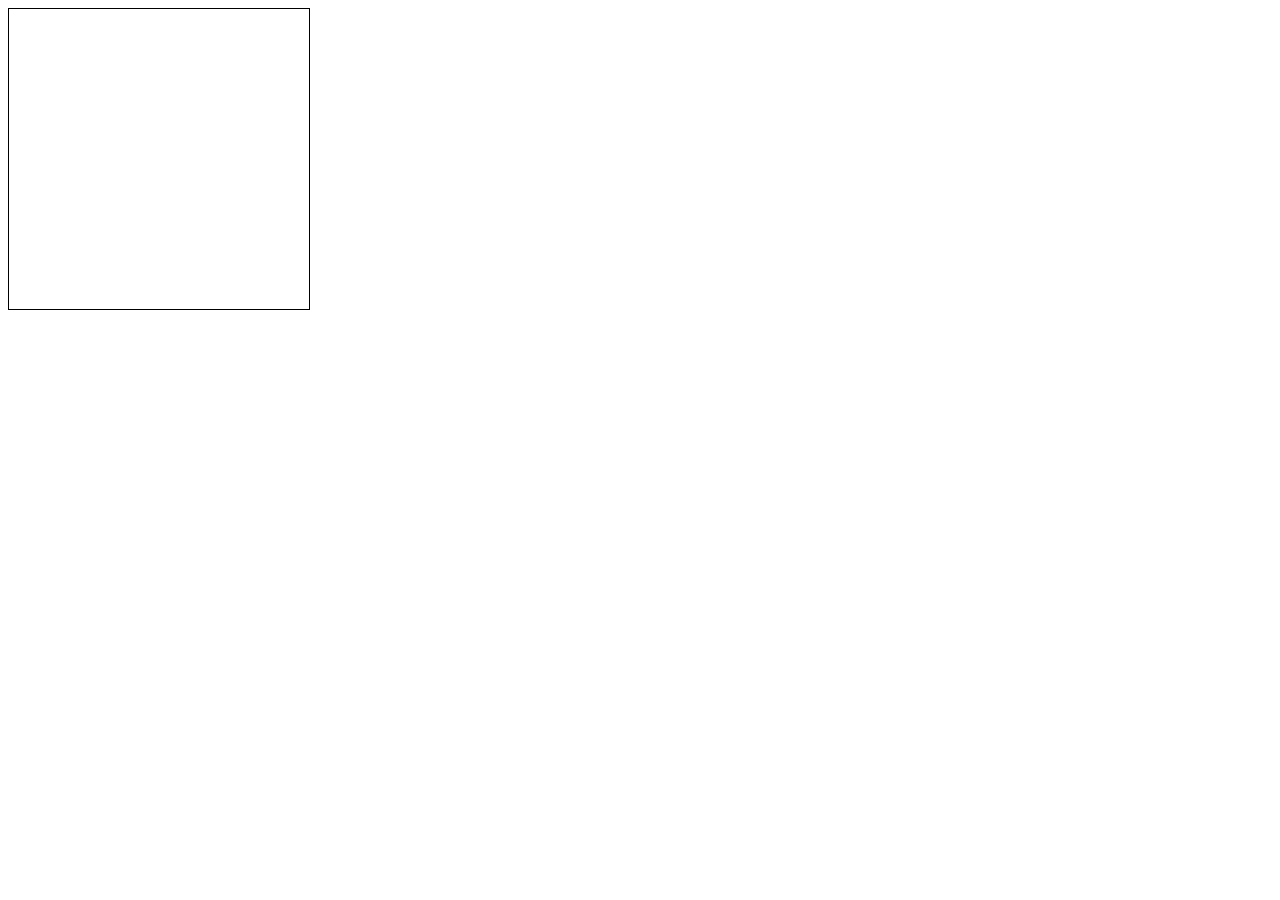
==== demo.html @ d5a8d171 "Initial commit." ====
<!doctype html>

<html>
<head>
    <style type="text/css">
    canvas { border: 1px solid black; }
    </style>
    <script type="text/javascript" src="swarm.js"></script>
    <script type="text/javascript">
    function draw() {
        var ctx = document.getElementById('canvas').getContext('2d');
        
        run(ctx);
    }
    
    
    /**
    Returns a list of indexes pointing to boids in `swarm` that 
    are considered "neighbors" to the boid referenced by `index`.
    */
    function neighbors(swarm, index) {
        
    }
    
    
    
    
    
    
    
    
    function updatePositions(ctx, dots) {
        var newdots = [];
        dots.forEach(function(dot) {
            var neighbors = dots.filter(function(other) {
                var dx = other.x - dot.x;
                var dy = other.y - dot.y;
                return (Math.sqrt(dx^2 + dy^2) < SEARCH_RADIUS) && other !== dot;
            });
            var vx = 0, vy = 0;
            neighbors.forEach(function(neighbor) {
                vx += neighbor.x - dot.x;
                vy += neighbor.y - dot.y;
            });
            var magnitude = Math.sqrt(vx^2 + vy^2);
            newdots.push({
                x: (dot.x + vx / magnitude) * SPEED,
                y: (dot.y + vy / magnitude) * SPEED
            })
        });
        return newdots;
    }
    
    function drawDots(ctx, dots) {
        for (var i in dots) {
            drawFilledDot(ctx, dots[i].x, dots[i].y, DOT_RADIUS);
        }
    }
    
    function animateSnowflake() {
        ctx.clearRect(0,0,canvas.width,canvas.height);
        initial = initial + Math.PI / 32;
        drawSnowFlake(ctx, 8, initial);
    }
    
    function drawSnowFlake(ctx, n, t) {
        ctx.save();
        ctx.translate(canvas.width/2,canvas.height/2);
        ctx.rotate(t);
        
        for (var i=0; i<n; i++) {
            ctx.save();
            ctx.rotate(Math.PI * 2 * i / n); // Rotate 1/6 of a circle
            ctx.fillStyle = getColor(30*i, 255-30*i, 255);
            
            for (var j=1; j<=4; j++) {
                drawFilledDot(ctx, 0, 15*j, 5);
            }
            
            ctx.restore();
        }
        
        ctx.restore();
    }
    
    function drawDot(ctx, x, y, r) {
        ctx.beginPath();
        ctx.arc(x, y, r, 0, Math.PI*2);
    }
    
    function drawStrokedDot(ctx, x, y, r) {
        drawDot(ctx, x, y, r);
        ctx.stroke();
    }
    
    function drawFilledDot(ctx, x, y, r) {
        drawDot(ctx, x, y, r);
        ctx.fill();
    }
    
    function getColor(r, g, b) {
        return 'rgb(' + r + ',' + g + ',' + b + ')';
    }
    </script>
</head>
<body onLoad="draw();">
    <canvas id="canvas" width="300" height="300"></canvas>
</body>
</html>
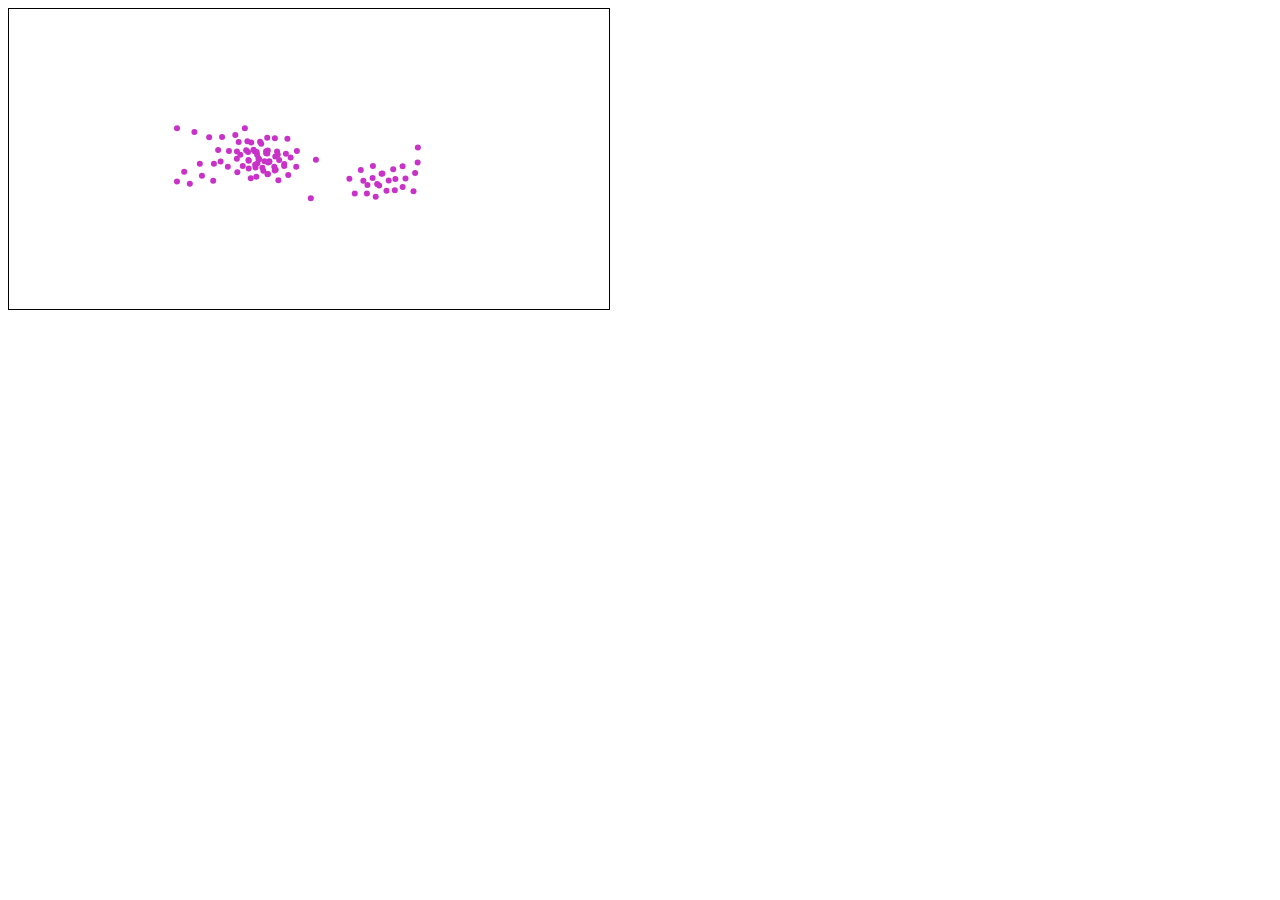
==== commit 8620b599: "Refactored and working now." ====
--- a/demo.html
+++ b/demo.html
@@ -6,104 +6,15 @@
     canvas { border: 1px solid black; }
     </style>
     <script type="text/javascript" src="swarm.js"></script>
+    <script type="text/javascript" src="tests.js"></script>
     <script type="text/javascript">
     function draw() {
         var ctx = document.getElementById('canvas').getContext('2d');
-        
         run(ctx);
-    }
-    
-    
-    /**
-    Returns a list of indexes pointing to boids in `swarm` that 
-    are considered "neighbors" to the boid referenced by `index`.
-    */
-    function neighbors(swarm, index) {
-        
-    }
-    
-    
-    
-    
-    
-    
-    
-    
-    function updatePositions(ctx, dots) {
-        var newdots = [];
-        dots.forEach(function(dot) {
-            var neighbors = dots.filter(function(other) {
-                var dx = other.x - dot.x;
-                var dy = other.y - dot.y;
-                return (Math.sqrt(dx^2 + dy^2) < SEARCH_RADIUS) && other !== dot;
-            });
-            var vx = 0, vy = 0;
-            neighbors.forEach(function(neighbor) {
-                vx += neighbor.x - dot.x;
-                vy += neighbor.y - dot.y;
-            });
-            var magnitude = Math.sqrt(vx^2 + vy^2);
-            newdots.push({
-                x: (dot.x + vx / magnitude) * SPEED,
-                y: (dot.y + vy / magnitude) * SPEED
-            })
-        });
-        return newdots;
-    }
-    
-    function drawDots(ctx, dots) {
-        for (var i in dots) {
-            drawFilledDot(ctx, dots[i].x, dots[i].y, DOT_RADIUS);
-        }
-    }
-    
-    function animateSnowflake() {
-        ctx.clearRect(0,0,canvas.width,canvas.height);
-        initial = initial + Math.PI / 32;
-        drawSnowFlake(ctx, 8, initial);
-    }
-    
-    function drawSnowFlake(ctx, n, t) {
-        ctx.save();
-        ctx.translate(canvas.width/2,canvas.height/2);
-        ctx.rotate(t);
-        
-        for (var i=0; i<n; i++) {
-            ctx.save();
-            ctx.rotate(Math.PI * 2 * i / n); // Rotate 1/6 of a circle
-            ctx.fillStyle = getColor(30*i, 255-30*i, 255);
-            
-            for (var j=1; j<=4; j++) {
-                drawFilledDot(ctx, 0, 15*j, 5);
-            }
-            
-            ctx.restore();
-        }
-        
-        ctx.restore();
-    }
-    
-    function drawDot(ctx, x, y, r) {
-        ctx.beginPath();
-        ctx.arc(x, y, r, 0, Math.PI*2);
-    }
-    
-    function drawStrokedDot(ctx, x, y, r) {
-        drawDot(ctx, x, y, r);
-        ctx.stroke();
-    }
-    
-    function drawFilledDot(ctx, x, y, r) {
-        drawDot(ctx, x, y, r);
-        ctx.fill();
-    }
-    
-    function getColor(r, g, b) {
-        return 'rgb(' + r + ',' + g + ',' + b + ')';
     }
     </script>
 </head>
 <body onLoad="draw();">
-    <canvas id="canvas" width="300" height="300"></canvas>
+    <canvas id="canvas" width="600" height="300"></canvas>
 </body>
 </html>
